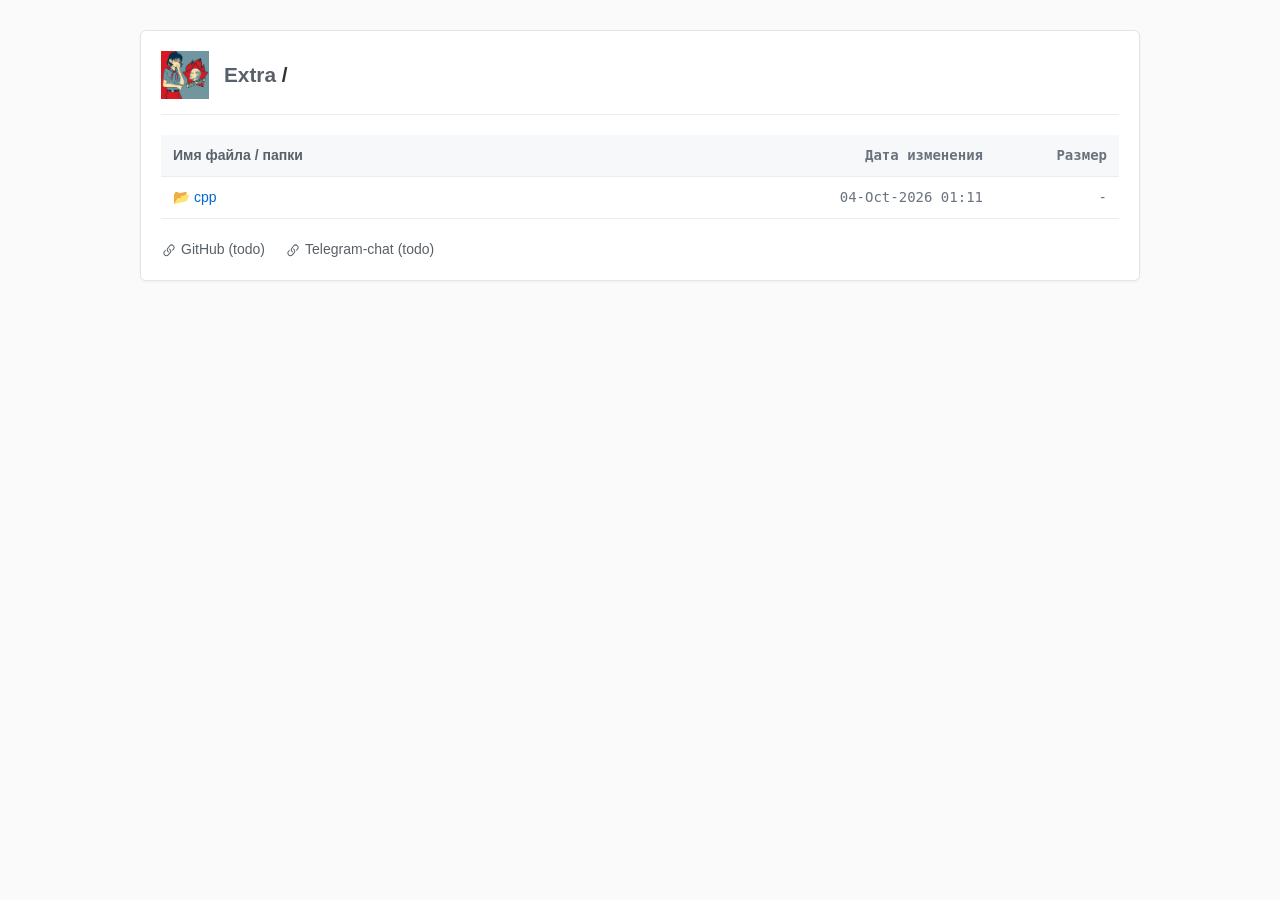
==== extra/index.html @ 7813ad3c "добавлены ai-скрипты для генерации статического сайта (github pages)" ====
<!DOCTYPE html><html lang="ru"><head><meta charset="UTF-8"><title>Index of /</title><link rel="stylesheet" href="styles.css"></head><body><svg xmlns="http://w3.org" style="display: none;"><g id="icon-link"><path d="M4.715 6.542 3.343 7.914a3 3 0 1 0 4.243 4.243l1.828-1.829A3 3 0 0 0 8.586 5.5L8 6.086a1 1 0 0 0-.154.199 2 2 0 0 1 .861 3.337L6.88 11.45a2 2 0 1 1-2.83-2.83l.793-.792a4 4 0 0 1-.128-1.287z"/><path d="M6.586 4.672A3 3 0 0 0 7.414 9.5l.586-.586a1 1 0 0 0 .154-.199 2 2 0 0 1-.861-3.337L9.12 3.12a2 2 0 1 1 2.83 2.83l-.793.792a4 4 0 0 1 .128 1.287l1.372-1.372a3 3 0 1 0-4.243-4.243z"/></g></svg><div class="container"><div class="header"><img src="logo.jpg" alt="Logo" width="48" height="48" onerror="this.style.display='none'"><div class="breadcrumbs"><span>Extra</span> / </div></div><table><thead><tr><th>Имя файла / папки</th><th class="meta-col">Дата изменения</th><th class="size-col">Размер</th></tr></thead><tbody><tr><td><a href="cpp/index.html">&#128194; cpp</a></td><td class="meta-col">04-Oct-2026 01:11</td><td class="size-col">-</td></tr></tbody></table><div class="footer-links"><a href="https://github.com" target="_blank" class="footer-link gh-hover"><svg width="14" height="14" fill="currentColor"><use href="#icon-link"/></svg> GitHub (todo) </a><a href="https://t.me" target="_blank" class="footer-link tg-hover"><svg width="14" height="14" fill="currentColor"><use href="#icon-link"/></svg> Telegram-chat (todo) </a></div></div></body></html>
---- extra/styles.css ----
/* Общие стили страниц */
body {
    font-family: -apple-system, BlinkMacSystemFont, "Segoe UI", Helvetica, Arial, sans-serif;
    padding: 30px;
    background: #fafafa;
    color: #333;
    line-height: 1.5;
    margin: 0;
}

.container {
    max-width: 1000px;
    margin: 0 auto;
    background: #fff;
    padding: 20px;
    border: 1px solid #e1e4e8;
    border-radius: 6px;
    box-shadow: 0 1px 3px rgba(0, 0, 0, 0.05);
    box-sizing: border-box;
}

.header {
    display: flex;
    align-items: center;
    gap: 15px;
    margin-bottom: 20px;
    border-bottom: 1px solid #eaecef;
    padding-bottom: 15px;
}

.breadcrumbs {
    font-size: 1.3em;
    font-weight: 600;
}

.breadcrumbs a {
    color: #0366d6;
    text-decoration: none;
}

.breadcrumbs a:hover {
    text-decoration: underline;
}

.breadcrumbs span {
    color: #586069;
}

.wrapped-content-container {
    padding-top: 15px;
    width: 100%;
    overflow-x: auto;
}

/* Стили таблиц индексов */
table {
    width: 100%;
    border-collapse: collapse;
    margin-top: 10px;
}

tr {
    border-bottom: 1px solid #eaecef;
    transition: background-color 0.15s ease;
}

/* Подсветка строки при наведении на ссылку внутри неё */
tr:hover {
    background-color: #f6f8fa;
}

th {
    font-weight: 600;
    color: #586069;
    background: #f6f8fa;
    padding: 10px 12px;
    text-align: left;
    font-size: 14px;
}

td {
    padding: 0; /* Убираем падинги из ячейки для заполнения кликабельной областью ссылки */
    font-size: 14px;
}

/* Делаем ссылку блочным элементом, чтобы она занимала всю высоту и ширину ячейки td */
td a {
    display: block;
    padding: 10px 12px;
    color: #0366d6;
    text-decoration: none;
    font-weight: 500;
    width: 100%;
    box-sizing: border-box;
}

td a:hover {
    text-decoration: underline;
}

.meta-col {
    padding: 10px 12px;
    text-align: right;
    color: #6a737d;
    width: 180px;
    font-family: monospace;
}

.size-col {
    padding: 10px 12px;
    text-align: right;
    color: #6a737d;
    width: 100px;
    font-family: monospace;
}

/* Нижний блок (подвал) */
.footer-links {
    margin-top: 15px;
    padding-top: 5px;
    display: flex;
    gap: 20px;
}

.footer-link {
    display: inline-flex;
    align-items: center;
    gap: 6px;
    font-size: 14px;
    color: #586069;
    text-decoration: none;
    font-weight: 500;
    transition: color 0.2s;
}

.footer-link svg {
    display: inline-block;
    vertical-align: middle;
}

.gh-hover:hover {
    color: #0366d6;
    text-decoration: underline;
}

.tg-hover:hover {
    color: #0088cc;
    text-decoration: underline;
}
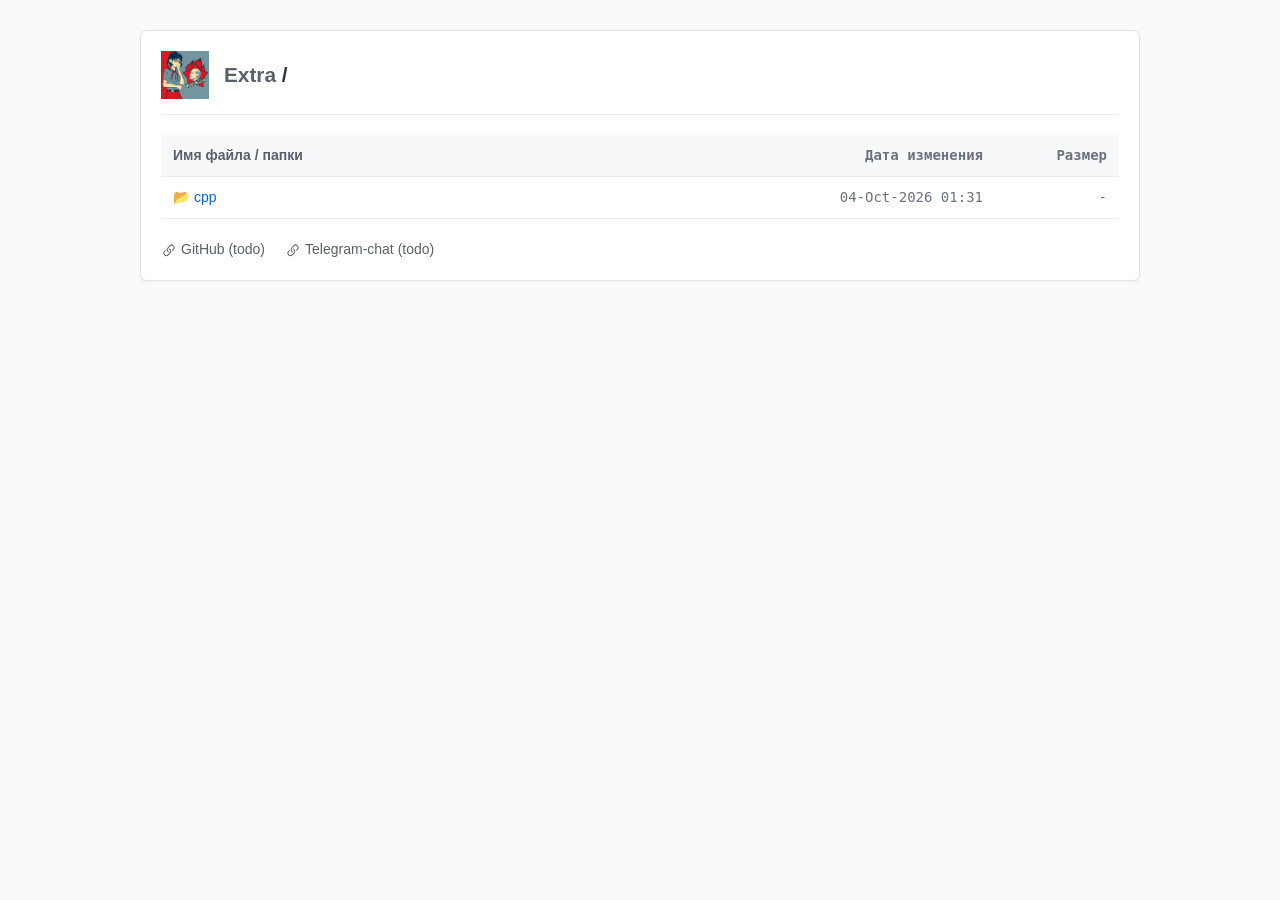
==== commit 670847aa: "обновлены ссылки на решение C++ задач" ====
--- a/extra/index.html
+++ b/extra/index.html
@@ -1 +1 @@
-<!DOCTYPE html><html lang="ru"><head><meta charset="UTF-8"><title>Index of /</title><link rel="stylesheet" href="styles.css"></head><body><svg xmlns="http://w3.org" style="display: none;"><g id="icon-link"><path d="M4.715 6.542 3.343 7.914a3 3 0 1 0 4.243 4.243l1.828-1.829A3 3 0 0 0 8.586 5.5L8 6.086a1 1 0 0 0-.154.199 2 2 0 0 1 .861 3.337L6.88 11.45a2 2 0 1 1-2.83-2.83l.793-.792a4 4 0 0 1-.128-1.287z"/><path d="M6.586 4.672A3 3 0 0 0 7.414 9.5l.586-.586a1 1 0 0 0 .154-.199 2 2 0 0 1-.861-3.337L9.12 3.12a2 2 0 1 1 2.83 2.83l-.793.792a4 4 0 0 1 .128 1.287l1.372-1.372a3 3 0 1 0-4.243-4.243z"/></g></svg><div class="container"><div class="header"><img src="logo.jpg" alt="Logo" width="48" height="48" onerror="this.style.display='none'"><div class="breadcrumbs"><span>Extra</span> / </div></div><table><thead><tr><th>Имя файла / папки</th><th class="meta-col">Дата изменения</th><th class="size-col">Размер</th></tr></thead><tbody><tr><td><a href="cpp/index.html">&#128194; cpp</a></td><td class="meta-col">04-Oct-2026 01:11</td><td class="size-col">-</td></tr></tbody></table><div class="footer-links"><a href="https://github.com" target="_blank" class="footer-link gh-hover"><svg width="14" height="14" fill="currentColor"><use href="#icon-link"/></svg> GitHub (todo) </a><a href="https://t.me" target="_blank" class="footer-link tg-hover"><svg width="14" height="14" fill="currentColor"><use href="#icon-link"/></svg> Telegram-chat (todo) </a></div></div></body></html>+<!DOCTYPE html><html lang="ru"><head><meta charset="UTF-8"><title>Index of /</title><link rel="stylesheet" href="styles.css"></head><body><svg xmlns="http://w3.org" style="display: none;"><g id="icon-link"><path d="M4.715 6.542 3.343 7.914a3 3 0 1 0 4.243 4.243l1.828-1.829A3 3 0 0 0 8.586 5.5L8 6.086a1 1 0 0 0-.154.199 2 2 0 0 1 .861 3.337L6.88 11.45a2 2 0 1 1-2.83-2.83l.793-.792a4 4 0 0 1-.128-1.287z"/><path d="M6.586 4.672A3 3 0 0 0 7.414 9.5l.586-.586a1 1 0 0 0 .154-.199 2 2 0 0 1-.861-3.337L9.12 3.12a2 2 0 1 1 2.83 2.83l-.793.792a4 4 0 0 1 .128 1.287l1.372-1.372a3 3 0 1 0-4.243-4.243z"/></g></svg><div class="container"><div class="header"><img src="logo.jpg" alt="Logo" width="48" height="48" onerror="this.style.display='none'"><div class="breadcrumbs"><span>Extra</span> / </div></div><table><thead><tr><th>Имя файла / папки</th><th class="meta-col">Дата изменения</th><th class="size-col">Размер</th></tr></thead><tbody><tr><td><a href="cpp/index.html">&#128194; cpp</a></td><td class="meta-col">04-Oct-2026 01:31</td><td class="size-col">-</td></tr></tbody></table><div class="footer-links"><a href="https://github.com" target="_blank" class="footer-link gh-hover"><svg width="14" height="14" fill="currentColor"><use href="#icon-link"/></svg> GitHub (todo) </a><a href="https://t.me" target="_blank" class="footer-link tg-hover"><svg width="14" height="14" fill="currentColor"><use href="#icon-link"/></svg> Telegram-chat (todo) </a></div></div></body></html>
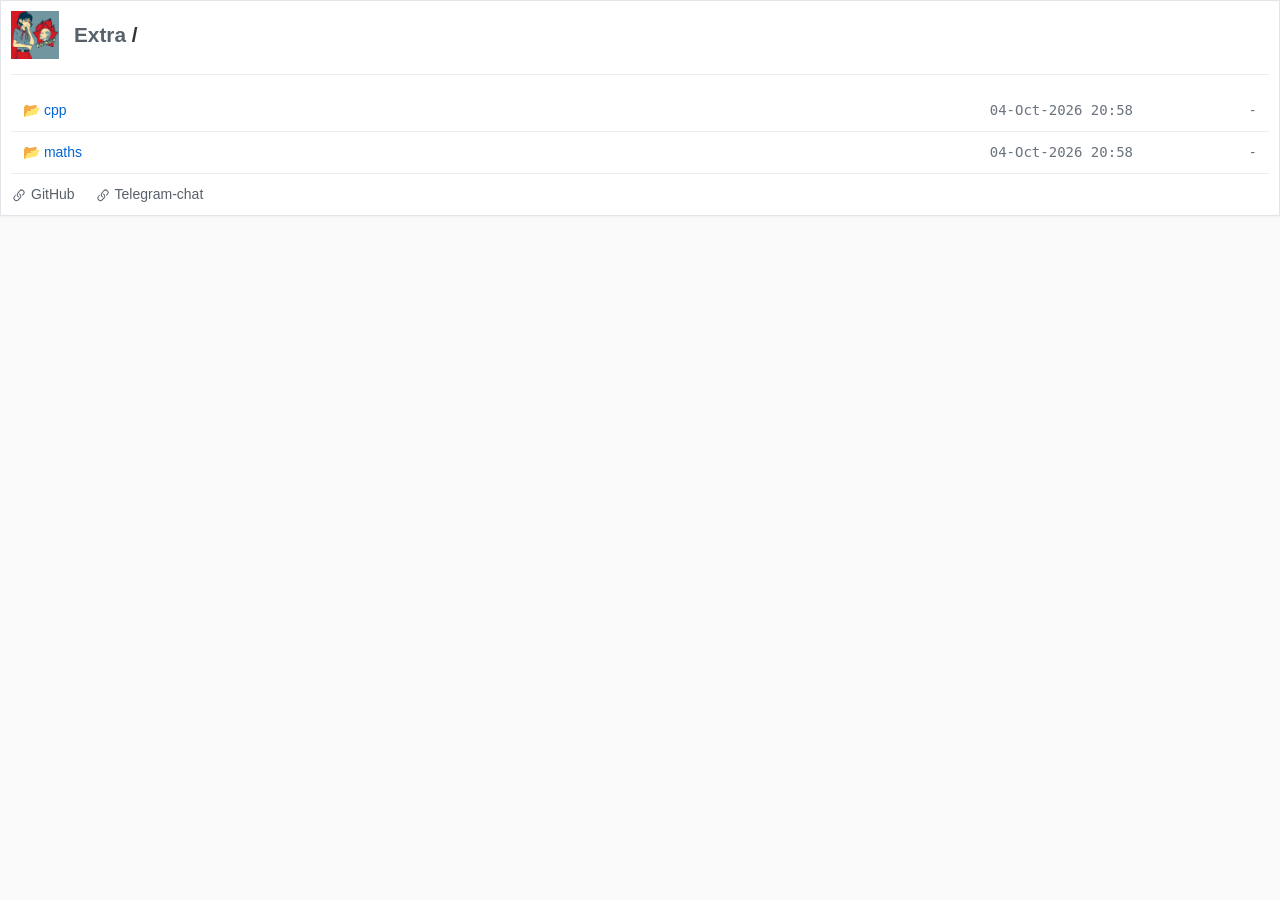
==== commit 6f2d50de: "восстановлена часть доказательств по алгебре, обновлены ссылки" ====
--- a/extra/index.html
+++ b/extra/index.html
@@ -1 +1 @@
-<!DOCTYPE html><html lang="ru"><head><meta charset="UTF-8"><title>Index of /</title><link rel="stylesheet" href="styles.css"></head><body><svg xmlns="http://w3.org" style="display: none;"><g id="icon-link"><path d="M4.715 6.542 3.343 7.914a3 3 0 1 0 4.243 4.243l1.828-1.829A3 3 0 0 0 8.586 5.5L8 6.086a1 1 0 0 0-.154.199 2 2 0 0 1 .861 3.337L6.88 11.45a2 2 0 1 1-2.83-2.83l.793-.792a4 4 0 0 1-.128-1.287z"/><path d="M6.586 4.672A3 3 0 0 0 7.414 9.5l.586-.586a1 1 0 0 0 .154-.199 2 2 0 0 1-.861-3.337L9.12 3.12a2 2 0 1 1 2.83 2.83l-.793.792a4 4 0 0 1 .128 1.287l1.372-1.372a3 3 0 1 0-4.243-4.243z"/></g></svg><div class="container"><div class="header"><img src="logo.jpg" alt="Logo" width="48" height="48" onerror="this.style.display='none'"><div class="breadcrumbs"><span>Extra</span> / </div></div><table><thead><tr><th>Имя файла / папки</th><th class="meta-col">Дата изменения</th><th class="size-col">Размер</th></tr></thead><tbody><tr><td><a href="cpp/index.html">&#128194; cpp</a></td><td class="meta-col">04-Oct-2026 01:31</td><td class="size-col">-</td></tr></tbody></table><div class="footer-links"><a href="https://github.com" target="_blank" class="footer-link gh-hover"><svg width="14" height="14" fill="currentColor"><use href="#icon-link"/></svg> GitHub (todo) </a><a href="https://t.me" target="_blank" class="footer-link tg-hover"><svg width="14" height="14" fill="currentColor"><use href="#icon-link"/></svg> Telegram-chat (todo) </a></div></div></body></html>+<!DOCTYPE html><html lang="ru"><head><meta charset="UTF-8"><title>Index of /</title><link rel="stylesheet" href="styles.css"></head><body><svg xmlns="http://w3.org" style="display: none;"><g id="icon-link"><path d="M4.715 6.542 3.343 7.914a3 3 0 1 0 4.243 4.243l1.828-1.829A3 3 0 0 0 8.586 5.5L8 6.086a1 1 0 0 0-.154.199 2 2 0 0 1 .861 3.337L6.88 11.45a2 2 0 1 1-2.83-2.83l.793-.792a4 4 0 0 1-.128-1.287z"/><path d="M6.586 4.672A3 3 0 0 0 7.414 9.5l.586-.586a1 1 0 0 0 .154-.199 2 2 0 0 1-.861-3.337L9.12 3.12a2 2 0 1 1 2.83 2.83l-.793.792a4 4 0 0 1 .128 1.287l1.372-1.372a3 3 0 1 0-4.243-4.243z"/></g></svg><div class="container"><div class="header"><img src="logo.jpg" alt="Logo" width="48" height="48" onerror="this.style.display='none'"><div class="breadcrumbs"><span>Extra</span> / </div></div><table><tbody><tr><td><a href="cpp/index.html">&#128194; cpp</a></td><td class="meta-col">04-Oct-2026 20:58</td><td class="size-col">-</td></tr><tr><td><a href="maths/index.html">&#128194; maths</a></td><td class="meta-col">04-Oct-2026 20:58</td><td class="size-col">-</td></tr></tbody></table><div class="footer-links"><a href="https://github.com/konsilerinos/books-knowledge" target="_blank" class="footer-link gh-hover"><svg width="14" height="14" fill="currentColor"><use href="#icon-link"/></svg> GitHub </a><a href="https://t.me/+Nljv_-BhSJU3MmQy" target="_blank" class="footer-link tg-hover"><svg width="14" height="14" fill="currentColor"><use href="#icon-link"/></svg> Telegram-chat </a></div></div></body></html>
--- a/extra/styles.css
+++ b/extra/styles.css
@@ -1,7 +1,6 @@
-/* Общие стили страниц */
 body {
     font-family: -apple-system, BlinkMacSystemFont, "Segoe UI", Helvetica, Arial, sans-serif;
-    padding: 30px;
+	padding: 0px;
     background: #fafafa;
     color: #333;
     line-height: 1.5;
@@ -9,12 +8,12 @@
 }
 
 .container {
-    max-width: 1000px;
-    margin: 0 auto;
+    width: 100%;
+    max-width: 100%;
+    margin: 0;
     background: #fff;
-    padding: 20px;
+    padding: 10px;
     border: 1px solid #e1e4e8;
-    border-radius: 6px;
     box-shadow: 0 1px 3px rgba(0, 0, 0, 0.05);
     box-sizing: border-box;
 }
@@ -23,7 +22,7 @@
     display: flex;
     align-items: center;
     gap: 15px;
-    margin-bottom: 20px;
+    margin-bottom: 15px;
     border-bottom: 1px solid #eaecef;
     padding-bottom: 15px;
 }
@@ -47,16 +46,15 @@
 }
 
 .wrapped-content-container {
-    padding-top: 15px;
+    padding-top: 0px;
     width: 100%;
     overflow-x: auto;
 }
 
-/* Стили таблиц индексов */
 table {
     width: 100%;
     border-collapse: collapse;
-    margin-top: 10px;
+    margin-top: 0px;
 }
 
 tr {
@@ -64,7 +62,6 @@
     transition: background-color 0.15s ease;
 }
 
-/* Подсветка строки при наведении на ссылку внутри неё */
 tr:hover {
     background-color: #f6f8fa;
 }
@@ -79,11 +76,10 @@
 }
 
 td {
-    padding: 0; /* Убираем падинги из ячейки для заполнения кликабельной областью ссылки */
+    padding: 0;
     font-size: 14px;
 }
 
-/* Делаем ссылку блочным элементом, чтобы она занимала всю высоту и ширину ячейки td */
 td a {
     display: block;
     padding: 10px 12px;
@@ -114,9 +110,8 @@
     font-family: monospace;
 }
 
-/* Нижний блок (подвал) */
 .footer-links {
-    margin-top: 15px;
+    margin-top: 5px;
     padding-top: 5px;
     display: flex;
     gap: 20px;
